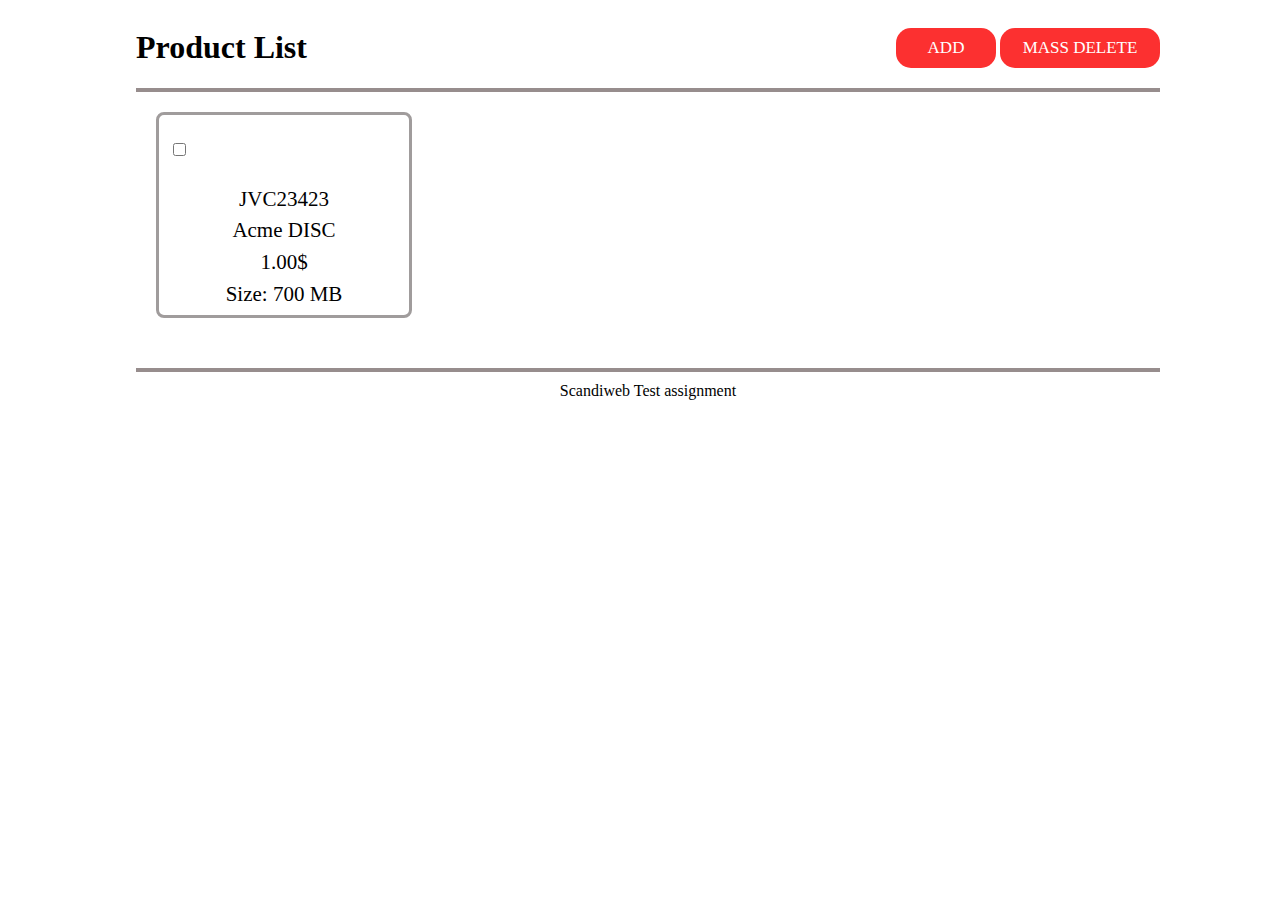
==== index.html @ 87da090d "Add files via upload" ====
<!DOCTYPE html>
<html lang="en">

<head>
    <meta charset="UTF-8">
    <meta http-equiv="X-UA-Compatible" content="IE=edge">
    <meta name="viewport" content="width=device-width, initial-scale=1.0">
    <link rel="stylesheet" href="style.css">
    <script src="https://code.jquery.com/jquery-3.6.0.min.js"></script>

    <title>List page</title>
</head>

<body>
    <div class="container">
        <div class="up">
            <div class="left">
                <h1 class="header">Product List</h1>
            </div>
            <div class="right">
                <button id="add" class="add">ADD</button>
                <button id="delete-product-btn" class="delete-product-btn">MASS DELETE</button>
            </div>
        </div>
        <div class="line">
            <img src="images/line.png" alt="line" class="line-img">
        </div>




        <div class="down">
            <div class="item">
                <div class="item-up">
                    <input class="delete-checkbox" type="checkbox">
                </div>
                <div class="item-down">
                    <div id="sku" class="sku item-down-item">JVC23423</div>
                    <div id="name" class="name item-down-item">Acme DISC</div>
                    <div id="price" class="price item-down-item">1.00$</div>
                    <div id="size" class="size item-down-item">Size: 700 MB</div>
                    <div id="weight" class="weight item-down-item"></div>
                    <div id="dimensions" class="dimensions item-down-item"></div>
                </div>
            </div>
        </div>


        <div class="assignment">

            <div class="line">
                <img src="images/line.png" alt="line" class="line-img">
            </div>
            <div class="assignment-text">Scandiweb Test assignment</div>
        </div>
    </div>



    <script src="main.js"></script>
    <script src="main1.js"></script>


</body>

</html>
---- style.css ----
body {
    width: 100%;
    height: auto;
    display: flex;
    justify-content: center;
    align-items: center;
    overflow-x: hidden;
}

.line-img {
    color: red;
    height: 4px;
    width: 100%;
}

.line {
    width: 100%;
    display: flex;
    justify-content: center;
    align-items: center;
}

.up {
    display: flex;
    justify-content: space-between;
    align-items: center;
}

.container {
    width: 80%;
    height: 80%;
    flex-direction: column;
    align-items: center;
    justify-content: center;
}

.add {
    width: 100px;
    height: 40px;
    background: #fc3030;
    border-radius: 15px;
    border: none;
    font-family: 'Roboto';
    font-style: normal;
    font-weight: 400;
    font-size: 17px;
    line-height: 26px;
    cursor: pointer;
    color: #FFFFFF;
    transition: all .2s;
}

.add:hover {
    background: #b80404;
}

.add:active {
    background: #ee7e7e;
}

.delete-product-btn {
    width: 160px;
    height: 40px;
    background: #fc3030;
    border-radius: 15px;
    border: none;
    font-family: 'Roboto';
    font-style: normal;
    font-weight: 400;
    font-size: 17px;
    line-height: 26px;
    cursor: pointer;
    color: #FFFFFF;
    transition: all .2s;
}

.delete-product-btn:hover {
    background: #b80404;
}

.delete-product-btn:active {
    background: #ee7e7e;
}

.item-up {
    height: 50px;
    display: flex;
    justify-content: start;
    align-items: center;
    padding: 10px;
}


/* //////////////////////////////////////////////////////////////////////////////////////////// down */

.down {
    height: auto;
    display: flex;
    flex-wrap: wrap;
}

.item {
    width: 250px;
    height: 200px;
    border-radius: 8px;
    border: 3px solid rgb(160, 156, 156);
    margin: 20px;
}

.item-down {
    display: flex;
    justify-content: space-between;
    align-items: center;
    flex-direction: column;
    text-align: center;
    height: 130px;
}

.item-down-item {
    font-family: 'Roboto';
    font-style: normal;
    font-weight: 400;
    font-size: 21px;
    line-height: 28px;
    color: black
}

.assignment-text {
    margin: 10px;
}

.assignment {
    display: flex;
    flex-direction: column;
    justify-content: center;
    align-items: center;
    margin-top: 30px;
}
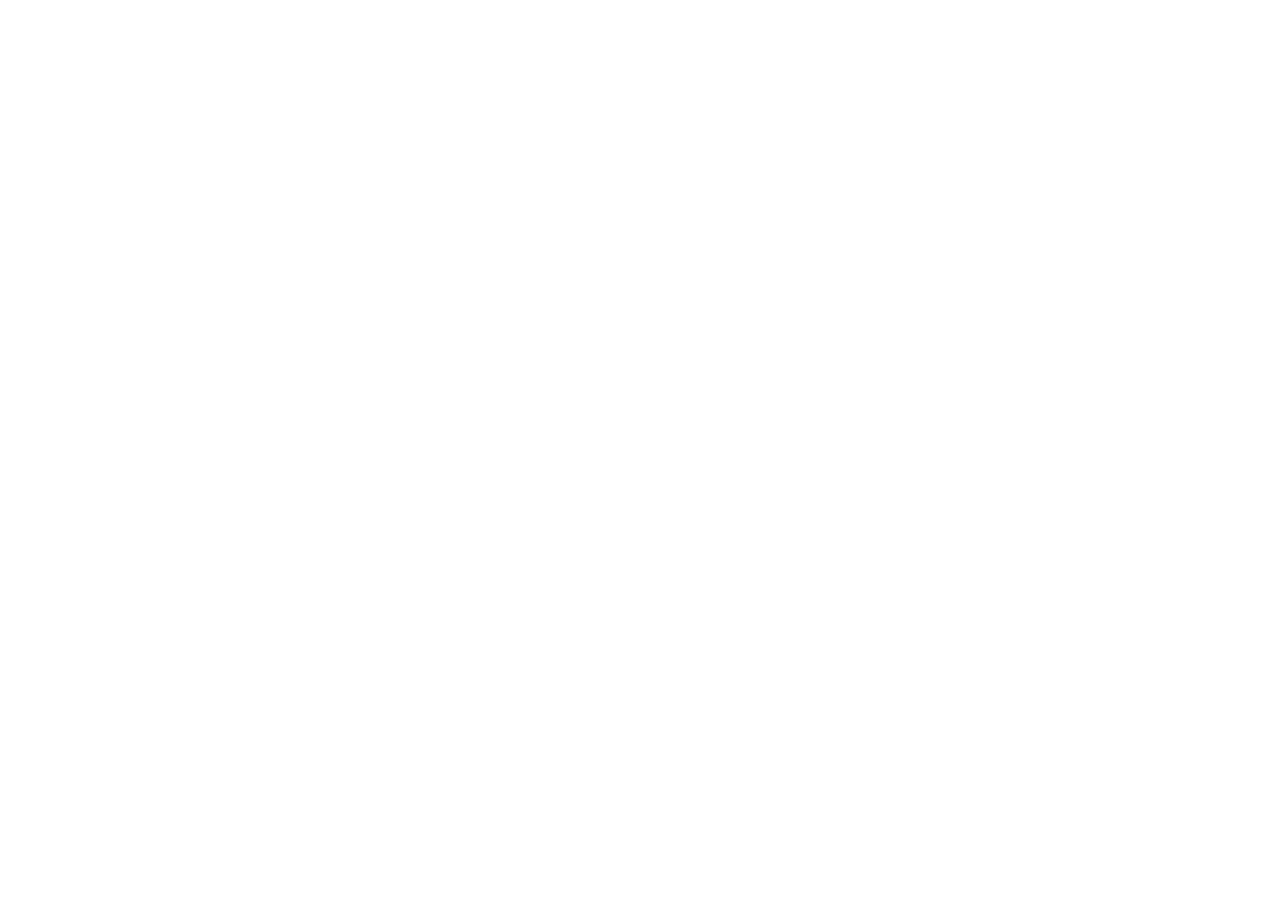
==== commit 53a1d02b: "Updates" ====
--- a/index.html
+++ b/index.html
@@ -1,66 +1 @@
-<!DOCTYPE html>
-<html lang="en">
-
-<head>
-    <meta charset="UTF-8">
-    <meta http-equiv="X-UA-Compatible" content="IE=edge">
-    <meta name="viewport" content="width=device-width, initial-scale=1.0">
-    <link rel="stylesheet" href="style.css">
-    <script src="https://code.jquery.com/jquery-3.6.0.min.js"></script>
-
-    <title>List page</title>
-</head>
-
-<body>
-    <div class="container">
-        <div class="up">
-            <div class="left">
-                <h1 class="header">Product List</h1>
-            </div>
-            <div class="right">
-                <button id="add" class="add">ADD</button>
-                <button id="delete-product-btn" class="delete-product-btn">MASS DELETE</button>
-            </div>
-        </div>
-        <div class="line">
-            <img src="images/line.png" alt="line" class="line-img">
-        </div>
-
-
-
-
-        <div class="down">
-            <div class="item">
-                <div class="item-up">
-                    <input class="delete-checkbox" type="checkbox">
-                </div>
-                <div class="item-down">
-                    <div id="sku" class="sku item-down-item">JVC23423</div>
-                    <div id="name" class="name item-down-item">Acme DISC</div>
-                    <div id="price" class="price item-down-item">1.00$</div>
-                    <div id="size" class="size item-down-item">Size: 700 MB</div>
-                    <div id="weight" class="weight item-down-item"></div>
-                    <div id="dimensions" class="dimensions item-down-item"></div>
-                </div>
-            </div>
-        </div>
-
-
-        <div class="assignment">
-
-            <div class="line">
-                <img src="images/line.png" alt="line" class="line-img">
-            </div>
-            <div class="assignment-text">Scandiweb Test assignment</div>
-        </div>
-    </div>
-
-
-
-    <script src="main.js"></script>
-    <script src="main1.js"></script>
-
-
-</body>
-
-</html>+<!doctype html><html lang="en"><head><meta charset="utf-8"/><link rel="icon" href="/Motivational-Quotes%20/favicon.ico"/><meta name="viewport" content="width=device-width,initial-scale=1"/><meta name="theme-color" content="#000000"/><meta name="description" content="Web site created using create-react-app"/><link rel="apple-touch-icon" href="/Motivational-Quotes%20/logo192.png"/><link rel="manifest" href="/Motivational-Quotes%20/manifest.json"/><title>React App</title><script defer="defer" src="/Motivational-Quotes%20/static/js/main.02bc6a19.js"></script><link href="/Motivational-Quotes%20/static/css/main.1677f9a5.css" rel="stylesheet"></head><body><noscript>You need to enable JavaScript to run this app.</noscript><div id="root"></div></body></html>